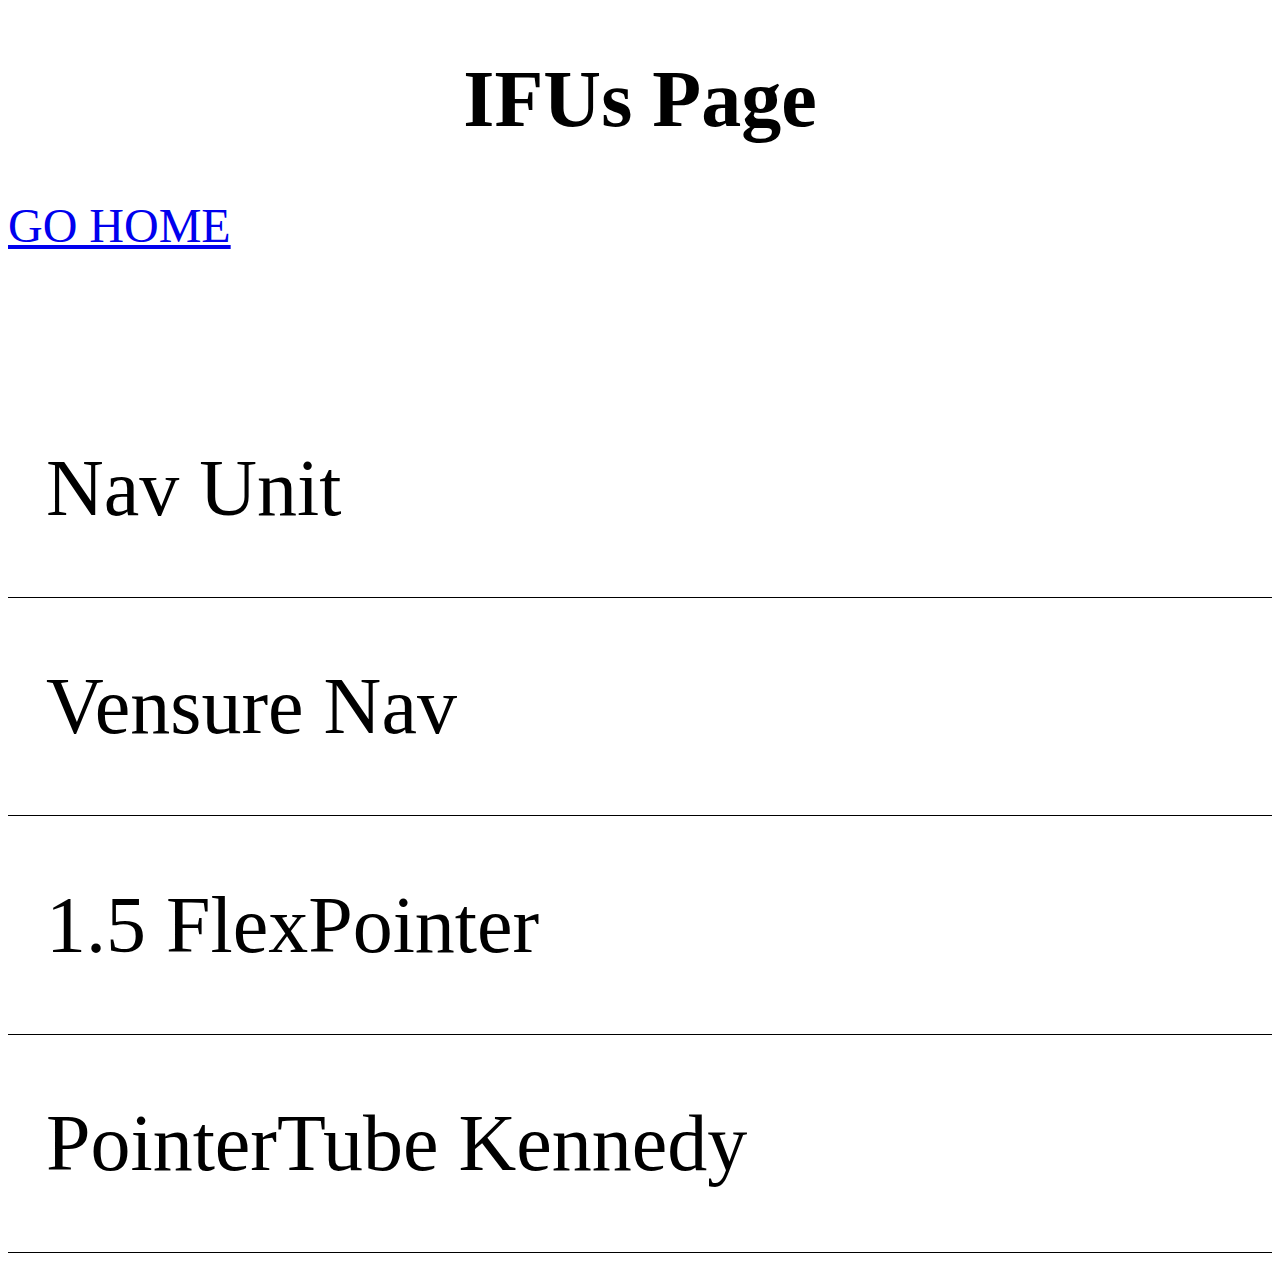
==== pages/ifus.html @ 5f49d2d0 "first content" ====
<!DOCTYPE html>
<html lang="en" dir="ltr">
  <head>
    <meta charset="utf-8">
    <title>IFUs</title>

    <!-- User Styling -->
    <link rel="stylesheet" href="/assets/css/ifus.css">

  </head>
  <body>

      <h1>IFUs Page</h1>

      <div class="toHome">
        <a href="../">GO HOME</a>
      </div>

      <div class="ifuItems">
        <a href="https://www.fiagon.com/us/images/pdf/EN_IFU_Navigation_Cube-DOC-19-00169-V-2.00.0005.pdf">Nav Unit</a>
        <a href="https://www.fiagon.com/us/images/pdf/DOC-20-00050---US_IFU_Disposable-Balloon_V1.pdf">Vensure Nav</a>
        <a href="https://www.fiagon.com/us/images/pdf/EN_US_-IFU_pointer_150130.pdf">1.5 FlexPointer</a>
        <a href="https://www.fiagon.com/us/images/pdf/EN_US_IFU_PointerTube-Keat_PointerTube-Kennedy_170509B.pdf">PointerTube Kennedy</a>
      </div>



    <!-- UserJS -->

    <script type="text/javascript" src="./assets/js/routing.js"></script>


  </body>
</html>
---- assets/css/ifus.css ----
h1 {
  text-align: center;
  font-size: 5em;
}

.toHome a {
  font-size: 3em;
}


.ifuItems {
  display: flex;
  flex-direction: column;
  margin-top: 10%;
}

.ifuItems a {
  font-size: 5em;
  padding: 5% 0;
  padding-left: 3%;
  text-decoration: none;
  color: black;
  border-bottom: solid black 1px;
}
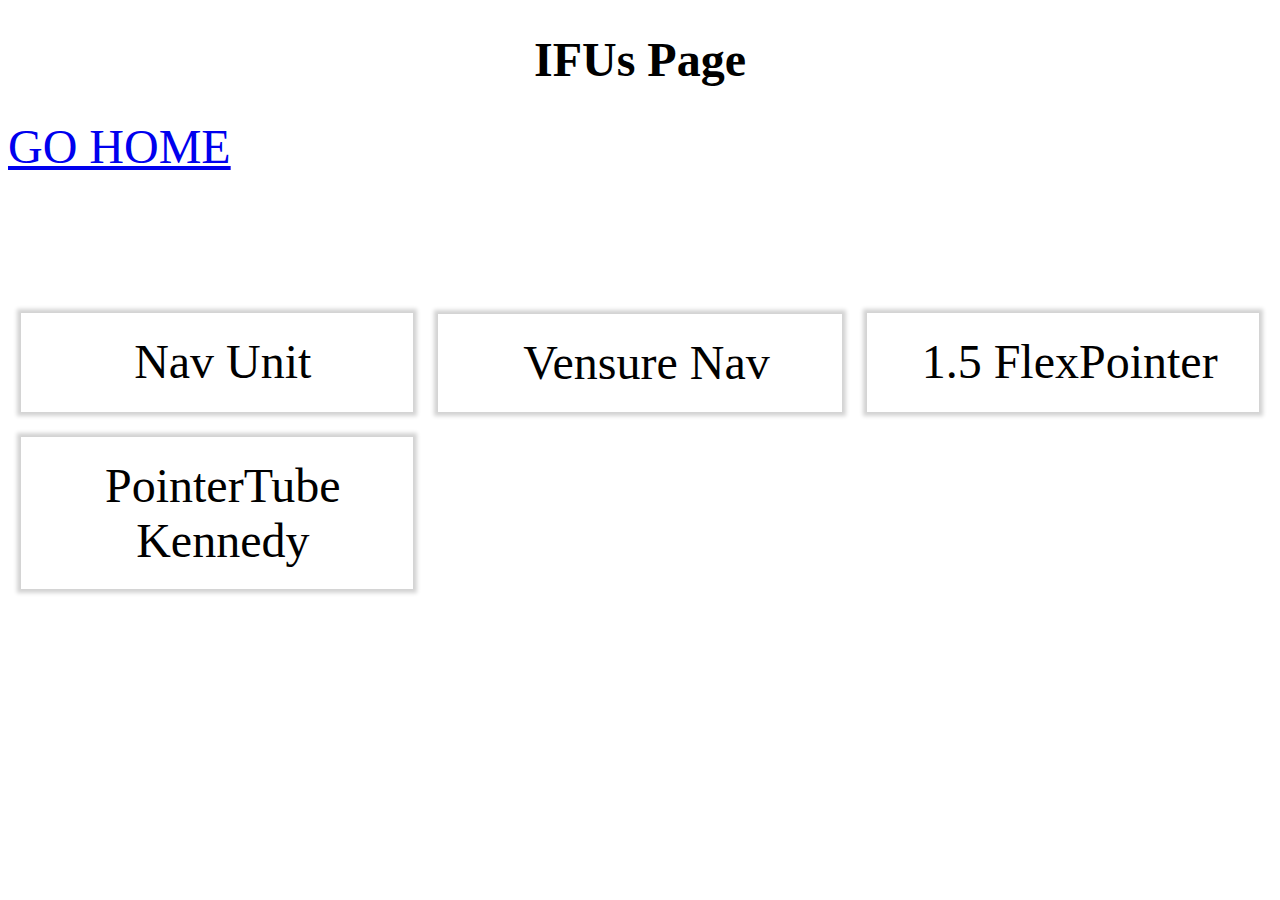
==== commit f3c453fb: "fixing media queries" ====
--- a/pages/ifus.html
+++ b/pages/ifus.html
@@ -2,6 +2,8 @@
 <html lang="en" dir="ltr">
   <head>
     <meta charset="utf-8">
+    <meta name="viewport" content="width=device-width, initial-scale=1"  />
+
     <title>IFUs</title>
 
     <!-- User Styling -->
--- a/assets/css/ifus.css
+++ b/assets/css/ifus.css
@@ -22,3 +22,40 @@
   color: black;
   border-bottom: solid black 1px;
 }
+
+@media only screen and (min-width:600px) {
+
+
+  h1 {
+    text-align: center;
+    font-size: 3em;
+  }
+
+  p a {
+    font-size: 2em;
+  }
+
+
+  .ifuItems {
+    display: grid;
+    grid-template-columns: 33% 34% 33%;
+  }
+
+  .ifuItems a {
+    font-size: 3em;
+    padding: 5% 0;
+    padding-left: 3%;
+    text-decoration: none;
+    color: black;
+    border-bottom: none;
+    box-shadow: 0px 0px 4px 4px lightgray;
+    text-align: center;
+    margin: 3%;
+  }
+
+  .ifuItems a:hover {
+    opacity: .5;
+  }
+
+
+}
